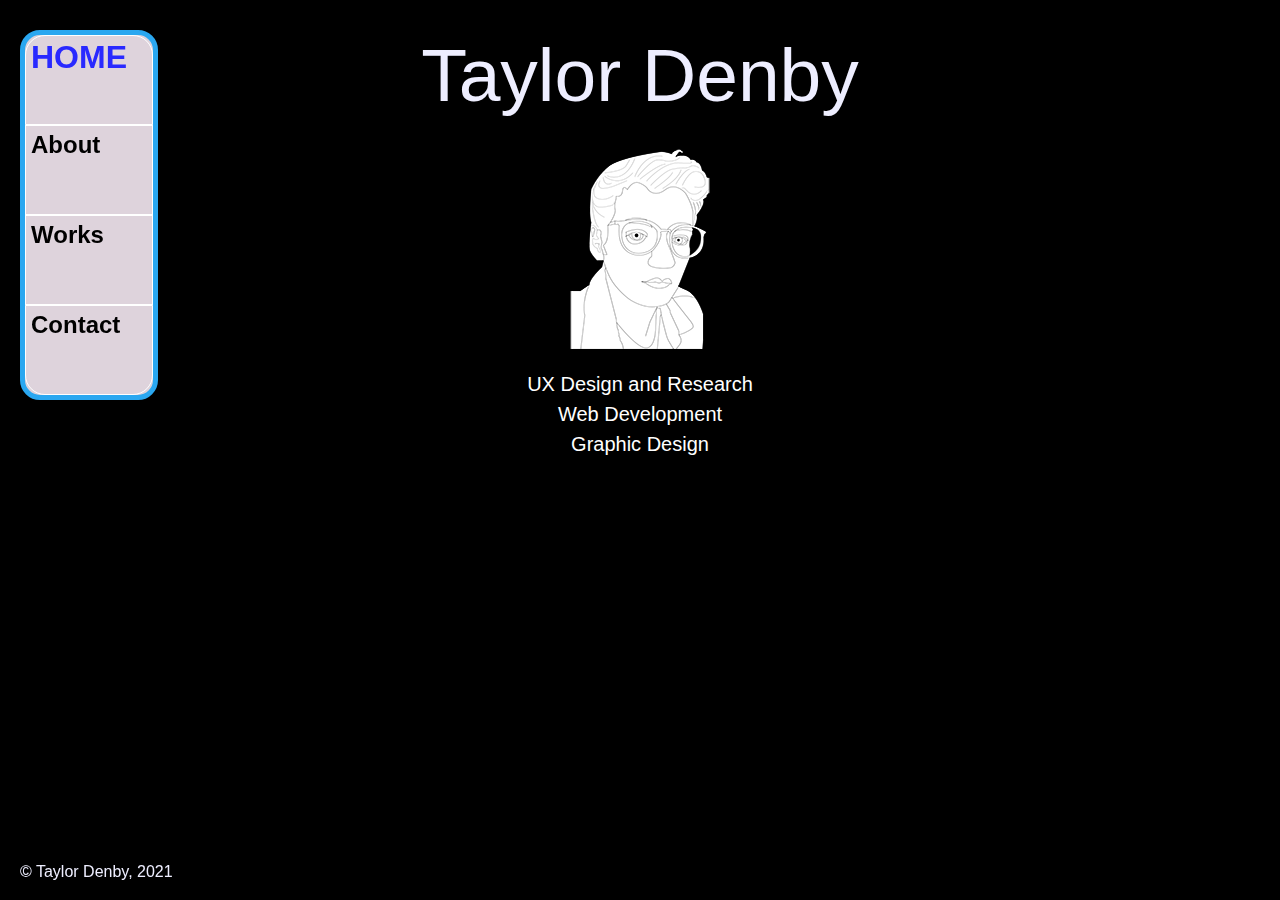
==== index.html @ 38404b52 "Add files via upload" ====
<!DOCTYPE html>
<html lang="en">
    <head>
        <script async src="https://www.googletagmanager.com/gtag/js?id=G-P4V81C1YDG"></script>
        <script>
            window.dataLayer = window.dataLayer || [];
            function gtag(){dataLayer.push(arguments);}
            gtag('js', new Date());

            gtag('config', 'G-P4V81C1YDG');
        </script>
        <meta charset="utf-8">
        <meta name="viewport" content="width=device-width, initial-scale=1.0">
        <link rel="shortcut icon" type="image/png" href="./images/blwhselfportrait.png"/>
        <link rel="stylesheet" type="text/css" href="css/html5reset.css">
        <link rel="stylesheet" type="text/css" href="css/style.css">
        <link rel="preconnect" href="https://fonts.gstatic.com">
        <link href="https://fonts.googleapis.com/css2?family=Press+Start+2P&display=swap" rel="stylesheet"> 
        <!-- Code help from https://www.w3schools.com/howto/howto_css_social_media_buttons.asp -->
        <link rel="stylesheet" href="https://cdnjs.cloudflare.com/ajax/libs/font-awesome/4.7.0/css/font-awesome.min.css">
        <script src="https://ajax.googleapis.com/ajax/libs/jquery/3.5.1/jquery.min.js"></script>
        <title>Taylor Denby</title>
    </head>
    <body id="homepage">
        
        <div class="skip"><a href="#main">Skip to Main Content</a></div>
        <div class = "topbar" id = "hamburgermenubar">
            <!--<button a class="icon" id = "hamburger">
                <i class="fa fa-bars"></i>
              </a>-->
              <div id="hamburger" class = "hamburger-btn" tabindex="0">
                <div></div>
              </div>
        </div>
        <nav id = "navigation" class = "navclosed">
            <ul class = "nav_links" id = "navigation_links">
                <li id = "home" class = "nav_item"><a href="index.html">Home</a></li>
                <li id = "about" class = "nav_item"><a href="about.html">About</a></li>
                <li id = "works" class = "nav_item"><a href="works.html">Works</a></li>
                <li id = "contact" class = "nav_item"><a href="contact.html">Contact</a></li>
            </ul>
        </nav>
            <!--<div class="toggles">-->
            <!--<div class="splat-toggle toggle active">SPLAT</div>
            <div class="back-row-toggle toggle active">BACK<br>ROW</div>
            <div class="single-toggle toggle">SINGLE</div> -->
        </div>
        <main>
            <h1>Taylor Denby</h1>
          <br>
          <img id = "selfportrait" src="images/blwhselfportrait.png" alt="Black and white digital self portrait" />
          <h2> UX Design and Research <br> Web Development <br> Graphic Design</h2>
        </main>
        <script src="./js/jsforsite.js"></script>
    </body>
    <footer>
        <p>&copy; Taylor Denby, 2021</p>
    </footer>
---- css/style.css ----
html {
    scroll-behavior: smooth;
    box-sizing: border-box;
    color: #EEEEFF;
}

body, html {
    height: 100%;
    margin: 0;
}

#homepage {
    /* Image source: https://www.pexels.com/photo/multicolored-abstract-painting-2868948/ */
    background: url(../images/sharpbackground.jpg);
    background-color: #000;
    background-size: cover;
    height: 80%;
}

#aboutpage, #contactpage, #workspage {
    background: url(../images/blurrybackground.jpg);
    background-color: #483943;
    background-attachment: fixed;
    height: 100%;
    scrollbar-width: none;
}

#workspage {
    height: 100%;
}

.nav_links{
	display: flex;
    flex-direction: column;
    justify-content: space-around;
    text-decoration: none; 
    font-weight: bold;
    top: 300px;
    width: 100%;

}

p {
    margin: 20px;
}

nav {
    margin: 0;
    padding: 0;
    display: block;
    width: 100%;
    background-color: #ded3dc;
    position: absolute;
    z-index: 300;
    
}

/* following animation code is from https://w3bits.com/animated-menu-icon-css/ modified to fit project*/

#hamburger {
    width: 40px;
    position: absolute;
    top: 0;
    margin-left: 3px;
    margin-top: 1px;
    cursor: pointer;
    z-index: 301;
}
  
#hamburger:after, #hamburger:before, #hamburger div {
    background-color: #3A405A;
    border-radius: 6px;
    content: '';
    display: block;
    height: 5px;
    margin: 7px 0;
    transition: all .2s ease-in-out;
    animation-play-state: paused; 
    animation-fill-mode:backwards;
}

#hamburger.open::before {
    transform: translateY(12px) rotate(135deg);
    animation-fill-mode: forwards;
    animation-play-state: running;
}

#hamburger.open::after {
    transform: translateY(-12px) rotate(-135deg);
    animation-fill-mode: forwards;
    animation-play-state: running;
}

#hamburger.open div {
    transform: scale(0);
    animation-fill-mode: forwards;
    animation-play-state: paused;
}

.topbar {
    height: 50px;
    background-color: #B8A3B6; 
    z-index: 302;
}

.nav_links a {
    text-decoration: none; 
    color: black;
}

#homepage .nav_links #home a {
    font-weight: bold;
    font-size: 50px;
    color: #2929FF;
}

#aboutpage .nav_links #about a {
    font-weight: bold;
    font-size: 50px;
    color: #2929FF;
}

#contactpage .nav_links #contact a {
    font-weight: bold;
    font-size: 50px;
    color: #2929FF;
}

#workspage .nav_links #works a {
    font-weight: bold;
    font-size: 50px;
    color: #2929FF;
}



.skip a{
    background: white;
    left: 0;
    padding: 7px;
    -webkit-transition: top 1s ease-out;
    transition: top 1s ease-out;
    z-index: 1;
    position: absolute;
    top: -50px;
}
.skip a:focus {
    position: absolute;
    top: -10px;
}

h1{
    font-size: 60px;
    margin: 20px;
    text-align: center;
    font-weight: lighter;
    color: #0B9FF5;
    text-shadow:
        -1px -1px 0 #000,
        -1px 1px 0 #000,
        1px -1px 0 #000,
        1px 1px 0 #000;
}

h2 {
    text-shadow:
        -1px -1px 0 #000,
        -1px 1px 0 #000,
        1px -1px 0 #000,
        1px 1px 0 #000;
}

#contactpage p {
    text-shadow:
        -1px -1px 0 #000,
        -1px 1px 0 #000,
        1px -1px 0 #000,
        1px 1px 0 #000;
}

#homepage h1 {
    font-size: 75px;
    margin-top: 3%;
    color: #EEEEFF;
}

#selfportrait {
    display: block;
    margin-left: auto;
    margin-right: auto;
    z-index: 1;
    margin-top: 0;
}

.headshot {
    display: block;
    width: 35vw;
    height: auto;
    margin-top: auto;
    margin-bottom: auto;
    margin-left: auto;
    margin-right: auto;
}

footer {
    position: relative;
    bottom: 0;
    margin-top: -50;
    width: 90%;
    overflow: hidden;
    text-shadow: 
    -1px -1px 0 #000,
    -1px 1px 0 #000,
    1px -1px 0 #000,
    1px 1px 0 #000;

}

#homepage main {
    top: 200px;
}

#homepage footer {
    position: fixed;
}

body {
    font-family: "Nanum Gothic", sans-serif;
}

#homepage h2 {
    font-weight: lighter;
    text-align: center;
    margin-top: 20px;
    font-size: 20px;
    line-height: 1.5;
    color: white;
    text-shadow: 
    -1px -1px 0 #000,
    -1px 1px 0 #000,
    1px -1px 0 #000,
    1px 1px 0 #000;
}

h2 {
    font-weight: lighter;
    text-align: center;
    margin-top: 20px;
    font-size: 20px;
    line-height: 1.5;
    color: white;
}

#aboutpage img {
    border-radius: 20px;
    margin-bottom: 25px;
}

/* Works */

.container {
    display: grid;
    grid-template-columns: repeat(1, 80vw);
    grid-template-rows: 80vw 80vw 80vw 80vw 80vw 80vw 80vw 80vw 80vw;
    justify-content: center;
    grid-gap: 50px;
    position: relative;
    bottom: 0;
}

.grid-image img:hover {
    opacity: 55%;
}

.grid-image img {
    display: block;
    max-width: 100%;
    min-height: 100%;
    object-fit: cover;
    min-width: 100%;
    max-height: 100%;
    height: 80vw;
    width: 80vw;
    cursor: pointer;
    position: relative;
}

/* End works */

/* Contact Form */

input[type=text], select, textarea {
    width: 50%;
    padding: 10px;
    border-radius: 7px;
    box-sizing: border-box;
    margin-bottom: 20px;
    margin-left: 20px;
    margin-top: 5px;
    border: solid 1px;
}

label {
    margin-left: 20px;
    margin-top: 20px

}

#message {
    width: 80%;
    height: 20vh;
    padding: 10px;
    border-radius: 7px;
    box-sizing: border-box;
    margin-bottom: 20px;
    resize: vertical;
    border: solid 1px;
}

#email {
    width: 50%;
    padding: 10px;
    border-radius: 7px;
    box-sizing: border-box;
    resize: vertical;
    margin-bottom: 20px;
    margin-left: 20px;
    margin-top: 5px;
    border: solid 1px;
}

#photo-caption {
    justify-content: center;
    box-sizing: border-box;
    -moz-box-sizing:border-box; 
    display: grid;
    grid-template-columns: 80vw;
    grid-template-rows: 20vh 70vh 20vh 20vh;

    grid-template-areas: 'question'
                         'photo'
                         'contact'
                         'socialmedia';

    left: 20px;

    position: relative;
    grid-gap: 30px;
    width: 90%;
    justify-content: center;
}

#question {
    position: relative;
    grid-area: question;
    font-size: 4vw;
}

#contactme {
    text-align: center;
    color: #EEEEFF;
    grid-area: contact;
    font-size: 4vw;
}

 #casualphoto{
    grid-area: photo;
    border: none;
    display: block;
    background-image: url(../images/casualphoto.jpg);
    background-position: center;
    background-size: cover;
    width: 100%;
    overflow: hidden;
    border-radius: 20px 20px 20px 20px;
    
 }

 #contactpage img {
    border: solid 1px;
 }

 #socialmedialinks {
    grid-area: socialmedia;
    text-align: center;

}

#submitbutton {
    border: solid 1px;
    background-color: #0B9FF5;
    border-color: black;
    color: black;
    display: inline-block;
    border-radius: 10px;
    font-size: 20px;
    padding: 10px;
    margin: 20px;
    text-align: center;
}

#contactform {
    box-sizing: border-box;
    -moz-box-sizing:border-box;
    border-color: #0B9FF5;
    background-color: #ded3dc;
    color: black;
    font-weight: bold;
    position: relative;
    border-style: solid;
    border-width: 5px;
    width: 90%;
    border-radius: 20px;
    padding-top: 20px;
    margin-bottom: 20px;
    margin-left: auto;
    margin-right: auto;
}

#contactbox {
    position: relative;
    text-align: center;
    border-style: solid;
    border-width: 5px;
    display: inline-block;
    border-radius: 10px;
}

/*code for .fa styles from w3 schools https://www.w3schools.com/howto/howto_css_social_media_buttons.asp */

.fa {
    padding: 20px;
    font-size: 30px;
    width: 30px;
    text-align: center;
    text-decoration: none;
    margin: 5px 2px;
    border-radius: 50%;
}

.fa-google {
    background: #dd4b39;
    color: white;
}

.fa-youtube {
    background: #bb0000;
    color: white;
}

.fa-instagram {
    background: #125688;
    color: white;
}

.fa-linkedin {
    background: #007bb5;
    color: white;
  }

.fa:hover {
    opacity: 55%;
    border-width: 1px;
    border-style: groove;
  }

/*end contact form */

nav.slideopen {
    top: 0px;
}

nav.slideclosed {
    top: -300px;
}

#flex2 {
    position: relative;
    display: -webkit-flex;
    display: flex;
    flex-direction: row;
    flex-wrap: wrap;
    justify-content: center;
    align-items: baseline;
    
}

#aboutparagraph {
    position: relative;
    border-style: solid;
    border-width: 5px;
    width: 90%;
    border-radius: 10px;
    margin-left: auto;
    margin-right: auto;
    background-color: #ded3dc;
    border-color: #0B9FF5;
    color: black;
}

/* Begin flip card (code used from https://www.w3schools.com/howto/howto_css_flip_card.asp)*/

.card {
    background-color: transparent;
    width: 80vw;
    height: 80vh;
    perspective: 1000px; 
    -webkit-backface-visibility: hidden;
    backface-visibility:         hidden;
}

#lastcard {
    max-height: 360px;
}



.card-inner {
    position: relative;
    width: 80vw;
    height: 80vw;
    text-align: center;
    transition: transform 0.8s;
    transform-style: preserve-3d;
}

.card.hover .card-inner{
    transform: rotateY(180deg);
}

.grid-image, .flip-image-back {
    position: absolute;
    width: 80vw;
    height: 80vw;
}

.grid-image {
    background-color: #bbb;
    color: black;
    border-radius: 20px;
}

#workspage img {
    border-radius: 20px;
}

.flip-image-back {
    background-color: #0B9FF5;
    color: black;
    transform: rotateY(180deg) translateZ(1px);
    border-radius: 20px;
    
}

.flip-image-back p {
    font-size: 3.75vw;
}

.flip-image-back h1 {
    color: #3A405A;
    font-weight: bold;
    text-shadow: 
    -1px -1px 0 #000,
    -1px 1px 0 #000,
    1px -1px 0 #000,
    1px 1px 0 #000;
    font-size: 5vw;
}

.card:focus .card-inner {
    transform: rotateY(180deg);
}


/* Media Queries */

@media only screen and (max-width: 768px) {
    /* For mobile: */
    .nav_links {
        align-items: center;
        height: 300px;
        font-size: 30px;
        justify-content: space-around;
        
    }

    nav {
        height: 300px;
        top: -300px;
        transition: 0.3s;
    }

    input[type=text], select, textarea {
        margin: 20px;
    }
    
    label {
        margin: 20px;
    
    }
    
    #message {
        margin: 20px;
    }
    
    #email {
        margin: 20px;
    }

    #submitbutton {
        margin: 20px;
        margin-top: 5px;
    }
  
    label {
        margin-bottom: 5px;
    }
    
  }


  @media only screen and (min-width: 768px) {
    /* For tablet: */
    #hamburger {
        display: none;
    }

    .nav_item {
        display: block;
    }

    .nav_links {
        height: 50px;
        flex-direction: row;
        align-items: center;
        font-size: x-large;
    }

    nav {
        /* margin-top: 20px; */
        top: 0;
        margin-top: 0;
        margin-bottom: 50px;
        position: relative;
        height: 50px;
        /* background-color: #ded3dc; */
    }

    .navcontainer {
        display: block;
    }

    .container {
        grid-template-columns: repeat(2, 40vw);
        grid-template-rows: 40vw 40vw 40vw 40vw 40vw;
        grid-gap: 20px;
    }

    #homepage .nav_links #home a {
        text-transform: uppercase;
        font-size: xx-large;
    }
    
    #aboutpage .nav_links #about a {
        text-transform: uppercase;
        font-size: xx-large;
    }
    
    #contactpage .nav_links #contact a {
        text-transform: uppercase;
        font-size: 2vw;
    }
    
    #workspage .nav_links #works a {
        text-transform: uppercase;
        font-size: xx-large;
    }


    .topbar {
        display: none;
    }

    #casualphoto {
        left: 0px;
        margin-left: 0;
        width: 100%;
        height: 70%;
    }

    #question {
        font-size: 3.5vw;
    }

    #photo-caption {
        grid-template-columns: 5vw 5vw 10vw 10vw 10vw 10vw 10vw 10vw;
        grid-template-rows: 60vh 15vh;

        grid-template-areas: 'photo photo photo question question contact contact contact'
                         'photo photo photo question question socialmedia socialmedia socialmedia';
        margin: 50px;
        overflow: hidden;
    }

    #casualphoto {
        overflow: hidden;
    }

    #contactme {
        font-size: 4vw;
        text-align: center;
    }

    #contactform{
        margin-left: auto;
        margin-right: auto;
        width: 85%;
    }

    .fa {
        font-size: 20px;
        width: 20px;
    }

    .card:hover .card-inner {
        transform: rotateY(180deg);
    }

        /* card, see earlier for code source */

    .card {
        width: 40vw;
        height: 40vw;
    }
        
    .card-inner {
        width: 40vw;
        height: 40vh;
    }
        
    .grid-image, .flip-image-back {
        width: 40vw;
        height: 40vw;
    }

    .flip-image-back p {
        font-size: 2vw;
    }

    .flip-image-back h1 {
        text-shadow: 
            -1px -1px 0 #000,
            -1px 1px 0 #000,
            1px -1px 0 #000,
            1px 1px 0 #000;
    }

    .headshot {
        width: 20%;
    }

    #photo-caption {
        width: 90%;
    }

    #aboutparagraph {
        margin: 0px auto;
    }
    
  }

  @media only screen and (min-width: 1200px) {
      /*For desktop: */
    nav {
        position: fixed;
        /* top: 50px; */
        overflow-x: hidden; /* Disable horizontal scroll */
        min-width: 0;
        flex: auto;
        height: 40vh;
        display: block;
        width: 10%;
        height:fit-content;
        background-color: transparent;
        border: solid 5px #2aa7f0;
        border-radius: 20px;
        left: 20px;
        top: 30px;
        background-color: #ded3dc;
        
    }
    
    main {
        width: 90vw;
        left: 10vw;
    }

    #homepage main {
        width: 100%;
    }

    #aboutpage main, #contactpage main, #workspage main {
        padding: 0px;
        margin-left: 10%;
    }

    #contactpage, #aboutpage, #workspage {
        width: 90%;
    }

    #aboutpage footer {
        left: 14vw;
    }

    #contactpage footer {
        margin-left: 15%;
    }

    #workspage footer {
        left: 15vw;
    }

    .nav_links{
        display: flex;
        left: 0;
        height: 40vh;
        border-radius: 20px;
        display: flex;
        flex-direction: column;
        align-content: center;
        align-items: center;
        justify-content:flex-start;
        text-decoration: none;   
        font-size: x-large;
        box-sizing: border-box;
        background-color: transparent;
    
    }

    #workspage .nav_links #works a {
        color: #2929FF;
        font-size: xx-large;
    }

    #workspage .nav_links #works .nav_item {
        background-color: rgba(122, 99, 118, 0.3);
    }

    #aboutpage .nav_links #about a {
        color: #2929FF;
        font-size: xx-large;
    }

    #homepage .nav_links #home a {
        color: #2929FF;
        font-size: xx-large;
    }

    #contactpage .nav_links #contact a {
        color: #2929FF;
        font-size: 2vw;
    }


    .nav_item {
        flex-basis: 10vh;
        flex-shrink: initial;
        border: white 1px solid;
        width: 10vw;
        box-sizing: border-box;
        padding: 5px;
    }

    #home {
        border-radius: 20px 20px 0 0;
    }

    #contact {
        border-radius: 0 0 20px 20px;
    }

    .nav_item a {
        margin: auto;
        text-align: center;
        vertical-align:middle;
        color: black;
        left: 5px;
    }

    .nav_item:hover {
        cursor: pointer;
        background: rgba(122, 99, 118, 0.3);
    }

    #homepage main {
        top: 50px;
    }

    #hamburger {
        display: none;
    }

    .container {
        grid-template-columns: 25vw 25vw 25vw;
        grid-template-rows: 25vw 25vw 25vw;
        grid-gap: 10px;
        width: 82%;
        left: 8vw;
    }

    .topbar {
        display: none;
    }

    #casualphoto {
        width: 25vw;
        height: 100%;
    } 

    .nav_item a:hover {
        text-decoration: none;
        color: black;
    }

    #question {
        font-size: 2.5vw;
    }

    #contactme {
        font-size: 3vw;
    }

    /* card, see earlier for code source */

    .card {
        width: 25vw;
        height: 25vh;
    }
    
    .card-inner {
        width: 25vw;
        height: 25vh;
    }
    
    .grid-image, .flip-image-back {
        width: 25vw;
        height: 25vw;
    }

    .flip-image-back p {
        font-size: 1.5vw;
    }

    .flip-image-back {
        background-color: #0B9FF5;
    }

    .flip-image-back h1 {
        color: #3A405A;
        text-shadow: 
            -1px -1px 0 #000,
            -1px 1px 0 #000,
            1px -1px 0 #000,
            1px 1px 0 #000;
            font-size: xx-large;
    }

    #photo-caption {
        width: 90%;
        left: 4vw;
    }

    #aboutparagraph {
        width: 90%;
        left: 2vw;
    }

    #contactform {
        left: 2vw;
        width: 92%;
    }

    #flex2 {
        left: 2vw;
        width: 98%;
    }

  }

  @media (prefers-reduced-motion: reduce) {
    #aboutpage, #contactpage, #workspage {
        background-attachment: scroll;

    }

    /*code from here https://dev.webonomic.nl/how-to-disable-css-transforms-transistions-and-animations */
   
    * {
        /*CSS transitions*/
        -o-transition-property: none !important;
        -moz-transition-property: none !important;
        -ms-transition-property: none !important;
        -webkit-transition-property: none !important;
        transition-property: none !important;
        /*CSS transforms*/

        /*CSS animations*/
        -webkit-animation: none !important;
        -moz-animation: none !important;
        -o-animation: none !important;
        -ms-animation: none !important;
        animation: none !important;
    }

    #hamburger.open::before {
        -o-transform: none !important;
        -moz-transform: none !important;
        -ms-transform: none !important;
        -webkit-transform: none !important;
        transform: none !important;
    }
    
    #hamburger.open::after {
        -o-transform: none !important;
        -moz-transform: none !important;
        -ms-transform: none !important;
        -webkit-transform: none !important;
        transform: none !important;
    }
    
    #hamburger.open div {
        -o-transform: none !important;
        -moz-transform: none !important;
        -ms-transform: none !important;
        -webkit-transform: none !important;
        transform: none !important;
    }


  }
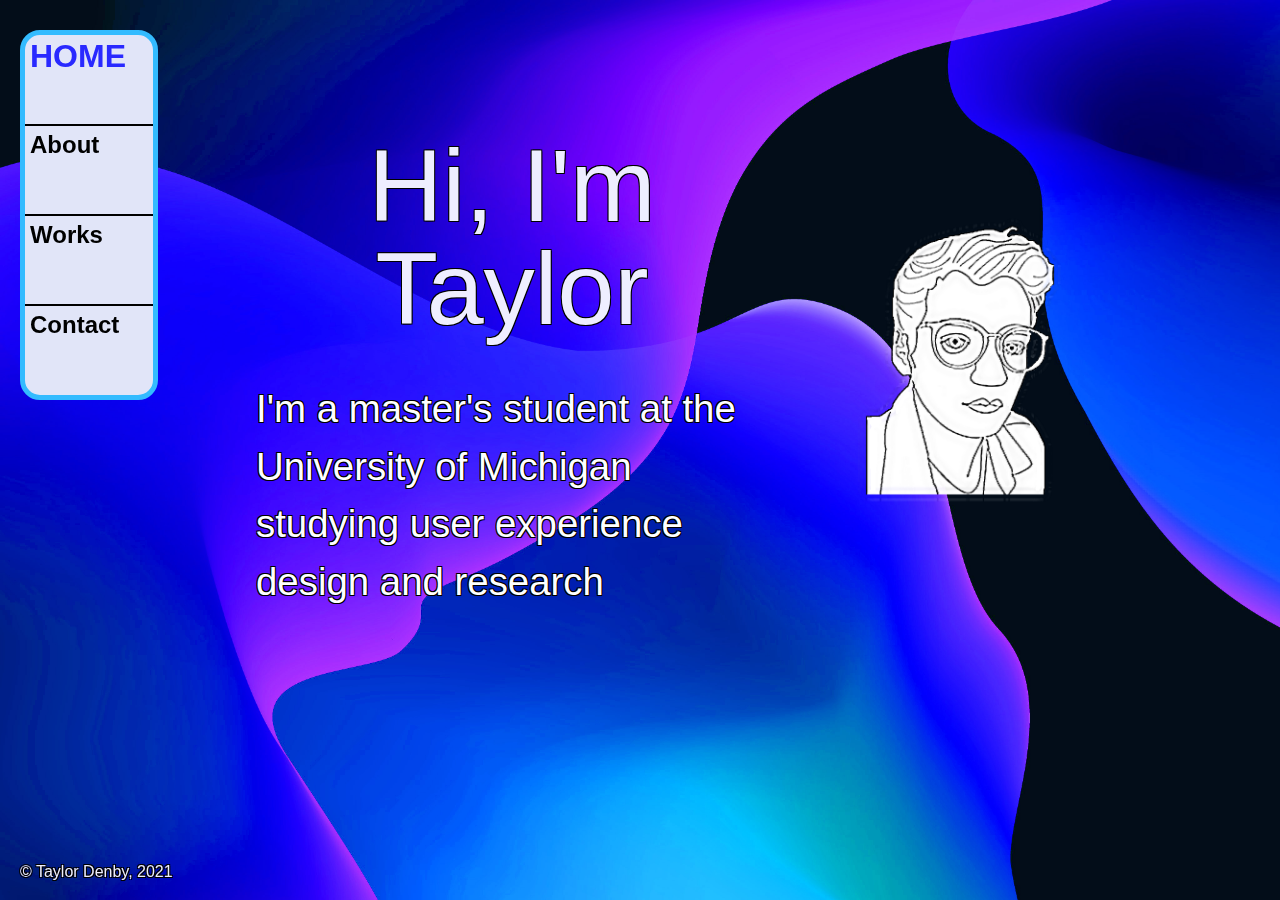
==== commit 8f18946d: "Add files via upload" ====
--- a/index.html
+++ b/index.html
@@ -46,10 +46,15 @@
             <div class="single-toggle toggle">SINGLE</div> -->
         </div>
         <main>
-            <h1>Taylor Denby</h1>
-          <br>
-          <img id = "selfportrait" src="images/blwhselfportrait.png" alt="Black and white digital self portrait" />
-          <h2> UX Design and Research <br> Web Development <br> Graphic Design</h2>
+            <div id = "indexgrid">
+                <h1 id = "indextitle">Hi, I'm Taylor</h1>
+                <br>
+                <img id = "selfportrait" src="images/blwhselfportrait.png" alt="Black and white digital self portrait" />
+                <h2 id = "indexdescription"> I'm a master's student at
+                                             the University of Michigan
+                                             studying user experience design and research
+                </h2>
+            </div>
         </main>
         <script src="./js/jsforsite.js"></script>
     </body>
--- a/css/style.css
+++ b/css/style.css
@@ -12,14 +12,16 @@
 
 #homepage {
     /* Image source: https://www.pexels.com/photo/multicolored-abstract-painting-2868948/ */
-    background: url(../images/sharpbackground.jpg);
+    /* background: url(../images/sharpbackground.jpg); */
+    background: url(../images/bubble.jpg);
     background-color: #000;
     background-size: cover;
     height: 80%;
 }
 
 #aboutpage, #contactpage, #workspage {
-    background: url(../images/blurrybackground.jpg);
+    /* background: url(../images/blurrybackground.jpg); */
+    background: url(../images/bubble.jpg);
     background-color: #483943;
     background-attachment: fixed;
     height: 100%;
@@ -50,10 +52,19 @@
     padding: 0;
     display: block;
     width: 100%;
-    background-color: #ded3dc;
+    /* background-color: #8a7f88; */
+    background-color: white;
     position: absolute;
     z-index: 300;
     
+}
+
+#workspage h2 {
+    text-align: center;
+}
+
+#workspage h3 {
+    text-align: center;
 }
 
 /* following animation code is from https://w3bits.com/animated-menu-icon-css/ modified to fit project*/
@@ -100,7 +111,8 @@
 
 .topbar {
     height: 50px;
-    background-color: #B8A3B6; 
+    /* background-color: #b1c6ff; */
+    background-color: white;
     z-index: 302;
 }
 
@@ -155,7 +167,8 @@
     margin: 20px;
     text-align: center;
     font-weight: lighter;
-    color: #0B9FF5;
+    /* color: #0B9FF5; */
+    color: #33bbff;
     text-shadow:
         -1px -1px 0 #000,
         -1px 1px 0 #000,
@@ -171,6 +184,14 @@
         1px 1px 0 #000;
 }
 
+h3 {
+    text-shadow:
+        -1px -1px 0 #000,
+        -1px 1px 0 #000,
+        1px -1px 0 #000,
+        1px 1px 0 #000;
+}
+
 #contactpage p {
     text-shadow:
         -1px -1px 0 #000,
@@ -180,17 +201,59 @@
 }
 
 #homepage h1 {
-    font-size: 75px;
-    margin-top: 3%;
+    font-size: 60px;
+    margin-top: 2%;
     color: #EEEEFF;
 }
 
 #selfportrait {
+    position: relative;
     display: block;
     margin-left: auto;
     margin-right: auto;
     z-index: 1;
     margin-top: 0;
+    grid-area: portrait;
+    align-content: left;
+    justify-self: center;
+    align-content: center;
+    justify-content: center;
+    align-self: center;
+    width: 60vw;
+    height: 60vw;
+    /* width: 40vw;
+    height: 46vh; */
+}
+
+#indextitle {
+    grid-area: title;
+    align-self: center;
+}
+
+#indexgrid {
+    top: 0;
+    height: 60vh;
+    position: relative;
+    display: grid;
+    margin-left: auto;
+    margin-right: auto;
+    /* grid-template-columns: 25vw 25vw 40vw;
+    grid-template-rows: 30vh 50vh; */
+    justify-content: center;
+    /*grid-template-areas: 
+    "title title title"
+    "description description portrait"; */
+    grid-template-areas: 
+    "title"
+    "portrait"
+    "description";
+    grid-template-rows: 30vh 30vh 30vh;
+    grid-template-columns: 80vw;
+    grid-gap: 10px;
+}
+
+#indexdescription {
+    grid-area: description;
 }
 
 .headshot {
@@ -201,6 +264,10 @@
     margin-bottom: auto;
     margin-left: auto;
     margin-right: auto;
+}
+
+#rossheadshot {
+    height: 80%;
 }
 
 footer {
@@ -231,7 +298,6 @@
 
 #homepage h2 {
     font-weight: lighter;
-    text-align: center;
     margin-top: 20px;
     font-size: 20px;
     line-height: 1.5;
@@ -245,7 +311,14 @@
 
 h2 {
     font-weight: lighter;
-    text-align: center;
+    margin-top: 20px;
+    font-size: 20px;
+    line-height: 1.5;
+    color: white;
+}
+
+h3 {
+    font-weight: lighter;
     margin-top: 20px;
     font-size: 20px;
     line-height: 1.5;
@@ -403,8 +476,10 @@
 #contactform {
     box-sizing: border-box;
     -moz-box-sizing:border-box;
-    border-color: #0B9FF5;
-    background-color: #ded3dc;
+    border-color: #33bbff;
+    /* background-color: #ded3dc; */
+    /* background-color: #f5e1ff; */
+    background-color: #e1e5f8;
     color: black;
     font-weight: bold;
     position: relative;
@@ -494,7 +569,8 @@
     border-radius: 10px;
     margin-left: auto;
     margin-right: auto;
-    background-color: #ded3dc;
+    /* background-color: #f5e1ff; */
+    background-color: #e1e5f8;
     border-color: #0B9FF5;
     color: black;
 }
@@ -546,7 +622,8 @@
 }
 
 .flip-image-back {
-    background-color: #0B9FF5;
+    /* background-color: #0B9FF5; */
+    background-color: #e1e5f8;
     color: black;
     transform: rotateY(180deg) translateZ(1px);
     border-radius: 20px;
@@ -558,20 +635,28 @@
 }
 
 .flip-image-back h1 {
-    color: #3A405A;
+    /* color: #3A405A; */
+    color: #2929FF;
+    text-shadow: 
+        -1px -1px 0 rgba(0, 0, 0, 0),
+        -1px 1px 0 rgba(0, 0, 0, 0),
+        1px -1px 0 rgba(0, 0, 0, 0),
+        1px 1px 0 rgba(0, 0, 0, 0); 
+    font-size: 5vw;
     font-weight: bold;
-    text-shadow: 
-    -1px -1px 0 #000,
-    -1px 1px 0 #000,
-    1px -1px 0 #000,
-    1px 1px 0 #000;
-    font-size: 5vw;
 }
 
 .card:focus .card-inner {
     transform: rotateY(180deg);
 }
 
+/* PDF styles */
+.frame {
+    display: block;
+    width: 80vw;
+    margin-left: auto;
+    margin-right: auto;
+}
 
 /* Media Queries */
 
@@ -652,8 +737,8 @@
     }
 
     .container {
-        grid-template-columns: repeat(2, 40vw);
-        grid-template-rows: 40vw 40vw 40vw 40vw 40vw;
+        grid-template-columns: 40vw 40vw;
+        grid-template-rows: 40vw 40vw 40vw;
         grid-gap: 20px;
     }
 
@@ -748,13 +833,13 @@
         font-size: 2vw;
     }
 
-    .flip-image-back h1 {
+    /* .flip-image-back h1 {
         text-shadow: 
             -1px -1px 0 #000,
             -1px 1px 0 #000,
             1px -1px 0 #000,
-            1px 1px 0 #000;
-    }
+            1px 1px 0 #000; 
+    } */
 
     .headshot {
         width: 20%;
@@ -766,6 +851,32 @@
 
     #aboutparagraph {
         margin: 0px auto;
+    }
+
+    #indexgrid {
+        grid-template-rows: 40vh 40vh;
+        grid-template-columns: 20vw 20vw 30vw;
+        grid-template-areas: 
+            "title title portrait"
+            "description description portrait";
+            grid-gap: 0px;
+    }
+     #selfportrait {
+         align-self: center;
+         width: 40vw;
+        height: 40vw;
+     }
+
+     #indextitle {
+         align-self: end;
+     }
+
+     #homepage h1 {
+         font-size: 8vw;
+     }
+
+    #homepage h2 {
+        font-size: 3vw;
     }
     
   }
@@ -783,11 +894,13 @@
         width: 10%;
         height:fit-content;
         background-color: transparent;
-        border: solid 5px #2aa7f0;
+        /* border: solid 5px #2aa7f0; */
+        border: solid 5px #33bbff;
+        background-color: #e1e5f8;
         border-radius: 20px;
         left: 20px;
         top: 30px;
-        background-color: #ded3dc;
+        /*background-color: #ded3dc; */
         
     }
     
@@ -866,18 +979,22 @@
     .nav_item {
         flex-basis: 10vh;
         flex-shrink: initial;
-        border: white 1px solid;
+        border: black 1px solid;
+        border-left: 0;
+        border-right: 0;
         width: 10vw;
         box-sizing: border-box;
         padding: 5px;
     }
 
     #home {
-        border-radius: 20px 20px 0 0;
+        border-top: 0px;
+        /* border-radius: 20px 20px 0 0; */
     }
 
     #contact {
-        border-radius: 0 0 20px 20px;
+        /* border-radius: 0 0 20px 20px; */
+        border-bottom: 0px;
     }
 
     .nav_item a {
@@ -903,7 +1020,7 @@
 
     .container {
         grid-template-columns: 25vw 25vw 25vw;
-        grid-template-rows: 25vw 25vw 25vw;
+        grid-template-rows: 25vw 25vw;
         grid-gap: 10px;
         width: 82%;
         left: 8vw;
@@ -953,17 +1070,19 @@
     }
 
     .flip-image-back {
-        background-color: #0B9FF5;
+        /* background-color: #0B9FF5; */
+        background-color: #e1e5f8;
     }
 
     .flip-image-back h1 {
-        color: #3A405A;
-        text-shadow: 
-            -1px -1px 0 #000,
-            -1px 1px 0 #000,
-            1px -1px 0 #000,
-            1px 1px 0 #000;
+        color: #2929FF;
+         text-shadow: 
+            -1px -1px 0 rgba(0, 0, 0, 0),
+            -1px 1px 0 rgba(0, 0, 0, 0),
+            1px -1px 0 rgba(0, 0, 0, 0),
+            1px 1px 0 rgba(0, 0, 0, 0); 
             font-size: xx-large;
+            font-weight: bold;
     }
 
     #photo-caption {
@@ -984,6 +1103,16 @@
     #flex2 {
         left: 2vw;
         width: 98%;
+    }
+
+    #indexgrid {
+        left: 5vw;
+        /* vertical-align: middle; */
+    }
+
+    #selfportrait {
+        width: 30vw;
+        height: 30vw;
     }
 
   }
